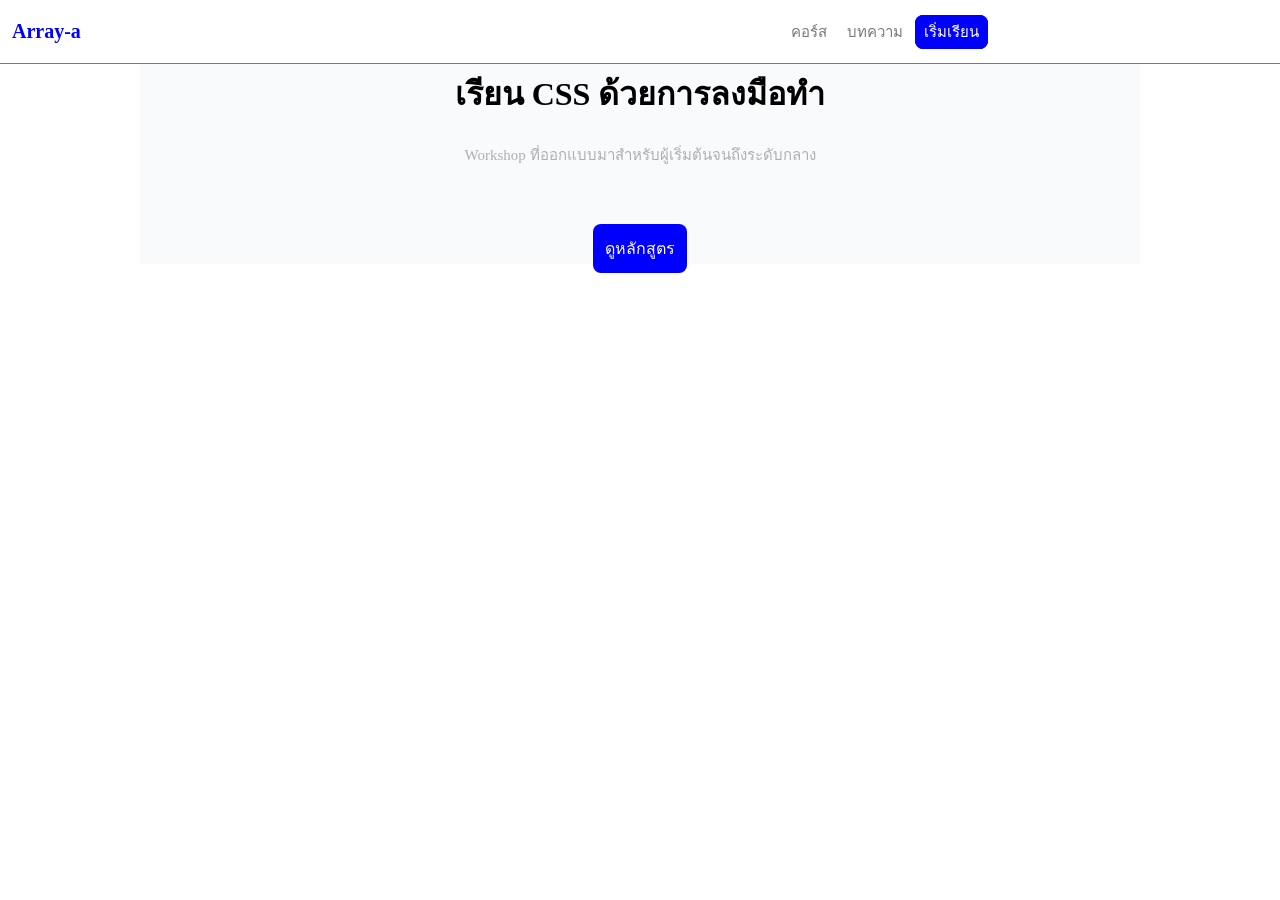
==== workshop2.html @ e9e9b2f0 "workshop: Layout basic" ====
<!doctype html>
<html lang="en">
  <head>
    <meta charset="UTF-8" />
    <meta name="viewport" content="width=device-width, initial-scale=1.0" />
    <link rel="stylesheet" href="workshop2.css" />
    <title>workshop</title>
  </head>
  <body>
    <header class="header">
      <div class="container">
        <p class="logo">Array-a</p>
        <nav class="nav">
          <a href="#">คอร์ส</a>
          <a href="#">บทความ</a>
          <a href="#" class="nav__cta">เริ่มเรียน</a>
        </nav>
      </div>
    </header>

    <main class="hero">
      <div class="container container--narrow">
        <h1>เรียน CSS ด้วยการลงมือทำ</h1>
        <p>Workshop ที่ออกแบบมาสำหรับผู้เริ่มต้นจนถึงระดับกลาง</p>
        <a href="#" class="btn">ดูหลักสูตร</a>
      </div>
    </main>
  </body>
</html>
---- workshop2.css ----
* {
  box-sizing: border-box;
}
body {
  margin: 0;
}

.container {
  width: 100%;
  max-width: 1000px;
  margin: 0;
  padding: 0 12px;
}

.header {
  border-bottom: 1px solid rgb(122, 122, 122);
  background-color: rgb(255, 255, 255);
}

.header .container {
  display: flex;
  justify-content: space-between;
  align-items: center;
}

.container .logo {
  font-size: 20px;
  font-weight: 700;
  color: blue;
}
.nav .nav__cta {
  border: 1px solid blue;
  background-color: blue;
  color: white;
  border-radius: 8px;
}
.nav a {
  text-decoration: none;
  font-size: 15px;
  color: rgb(121, 121, 121);
  padding: 8px;
}

.container.container--narrow {
  display: flex;
  justify-content: center;
  align-items: center;
  flex-direction: column;
  height: 200px;
  max-height: 1000px;
  margin: 0px auto;
  background-color: #f8fafc;
}

.container h1 {
  margin: 0;
  padding: 12px 0;
}

.hero p {
  color: rgb(175, 175, 175);
  font-size: 15px;
  margin: 0;
  padding: 12px;
}

.hero a {
  text-decoration: none;
  border: 0px;
  border-radius: 8px;
  background-color: blue;
  padding: 12px;
  color: white;
  margin-top: 5dvh;
}
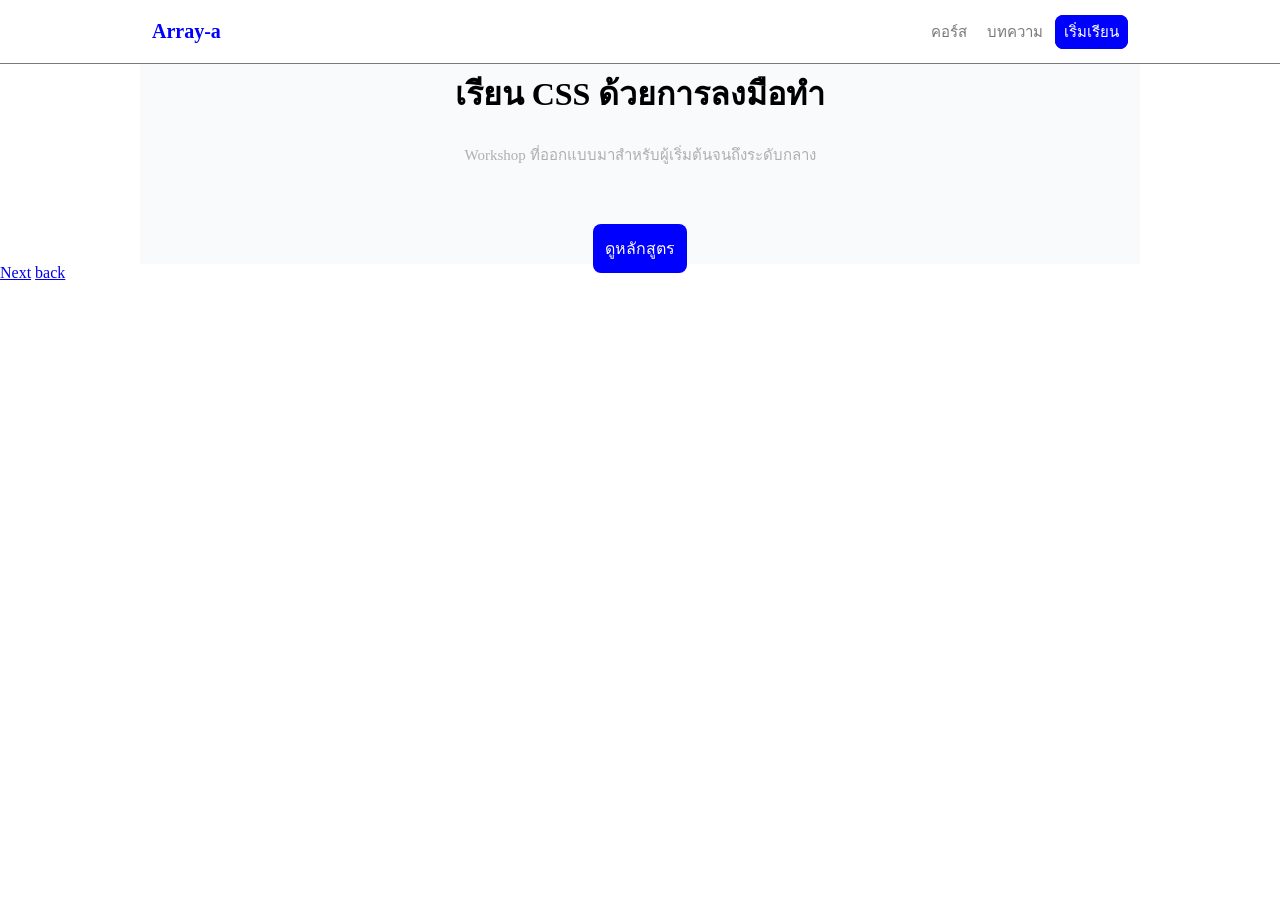
==== commit a703c177: "Workshop: Layout basic" ====
--- a/workshop2.html
+++ b/workshop2.html
@@ -25,5 +25,7 @@
         <a href="#" class="btn">ดูหลักสูตร</a>
       </div>
     </main>
+    <a href="workshop3.html">Next</a>
+    <a href="index.html">back</a>
   </body>
 </html>
--- a/workshop2.css
+++ b/workshop2.css
@@ -21,6 +21,7 @@
   display: flex;
   justify-content: space-between;
   align-items: center;
+  margin: auto;
 }
 
 .container .logo {
